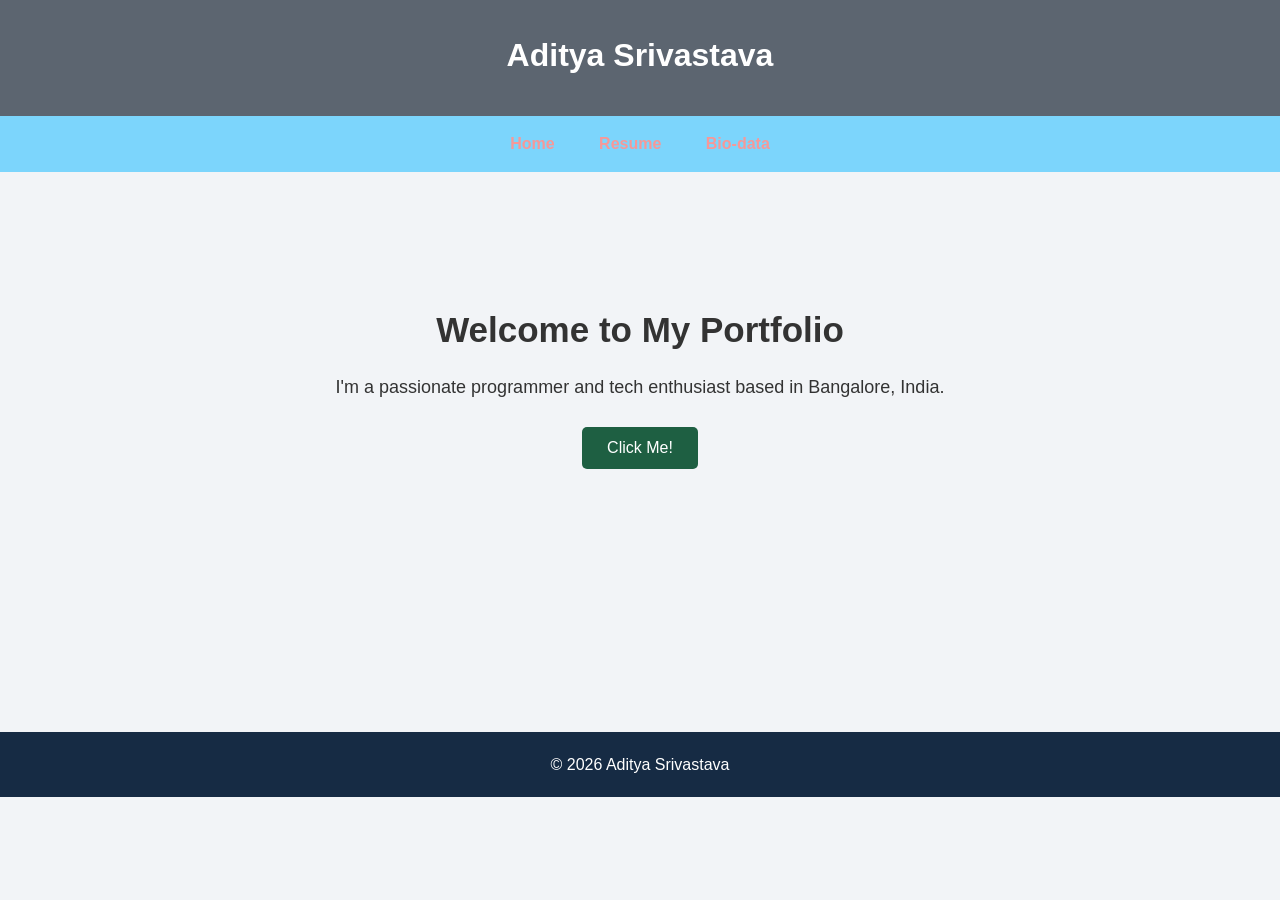
==== index.html @ 36111e2c "Initial portfolio site" ====
<!DOCTYPE html>
<html lang="en">

<head>
    <meta charset="UTF-8">
    <meta name="viewport" content="width=device-width, initial-scale=1.0">
    <title>Aditya Srivastava</title>
    <link rel="stylesheet" href="style.css">
</head>

<body>

<header>
    <h1>Aditya Srivastava</h1>
</header>

<nav>
    <a href="index.html">Home</a>
    <a href="resume.html">Resume</a>
    <a href="biodata.html">Bio-data</a>
</nav>

<main class="container">
    <section class="hero">
        <h2>Welcome to My Portfolio</h2>
        <p>I'm a passionate programmer and tech enthusiast based in Bangalore, India.</p>
        <button onclick="showMessage()">Click Me!</button>
        <p id="message" style="margin-top: 15px; font-weight: bold; color: #1e5f42;"></p>
    </section>
</main>

<footer>
    <p>&copy; 2026 Aditya Srivastava</p>
</footer>

<script src="script.js"></script>
</body>
</html>
---- style.css ----
* {
    margin: 0;
    padding: 0;
    box-sizing: border-box;
}

body {
    font-family: Arial, sans-serif;
    background-color: #f2f4f7;
    color: #333;
    line-height: 1.6;
}

/* Header */

header {
    background-color: #5c6570;
    color: white;
    text-align: center;
    padding: 30px;
}

header h1 {
    margin-bottom: 5px;
}

/* Navigation */

nav {
    background-color: #7cd5fc;
    text-align: center;
    padding: 15px;
}

nav a {
    color: rgb(246, 152, 152);
    text-decoration: none;
    margin: 0 20px;
    font-weight: bold;
}

nav a:hover {
    color: #bf8d18;
}

/* Home */

.hero {
    text-align: center;
    padding: 100px 20px;
    min-height: 500px;
}

.hero h2 {
    font-size: 35px;
    margin-bottom: 15px;
}

.hero p {
    font-size: 18px;
}

/* Button */

button {
    margin-top: 25px;
    padding: 12px 25px;
    border: none;
    background-color: #1e5f42;
    color: white;
    font-size: 16px;
    border-radius: 5px;
    cursor: pointer;
}

button:hover {
    background-color: #ebfb0b;
}

/* Main container */

.container {
    width: 85%;
    max-width: 1000px;
    margin: 30px auto;
}

/* Cards */

.card {
    background-color: rgb(229, 164, 164);
    margin-bottom: 25px;
    padding: 25px;
    border-radius: 10px;
    box-shadow: 0 3px 10px rgba(0, 0, 0, 0.1);
}

.card h2 {
    color: #000000;
    margin-bottom: 15px;
    border-bottom: 2px solid #60e502;
    padding-bottom: 5px;
}

/* Tables */

table {
    width: 100%;
    border-collapse: collapse;
    margin-top: 10px;
}

th,
td {
    border: 1px solid #e7a3a3;
    padding: 12px;
    text-align: left;
}

th {
    background-color: #2a5997;
    color: white;
}

tr:nth-child(even) {
    background-color: #f0ebeb;
}

/* Lists */

ul {
    padding-left: 25px;
}

li {
    margin: 8px 0;
}

/* Footer */

footer {
    background-color: #162b44;
    color: white;
    text-align: center;
    padding: 20px;
    margin-top: 30px;
}

/* Mobile */

@media (max-width: 600px) {

    nav a {
        display: block;
        margin: 8px;
    }

    .container {
        width: 95%;
    }

    table {
        font-size: 14px;
    }

    .hero h2 {
        font-size: 28px;
    }
}
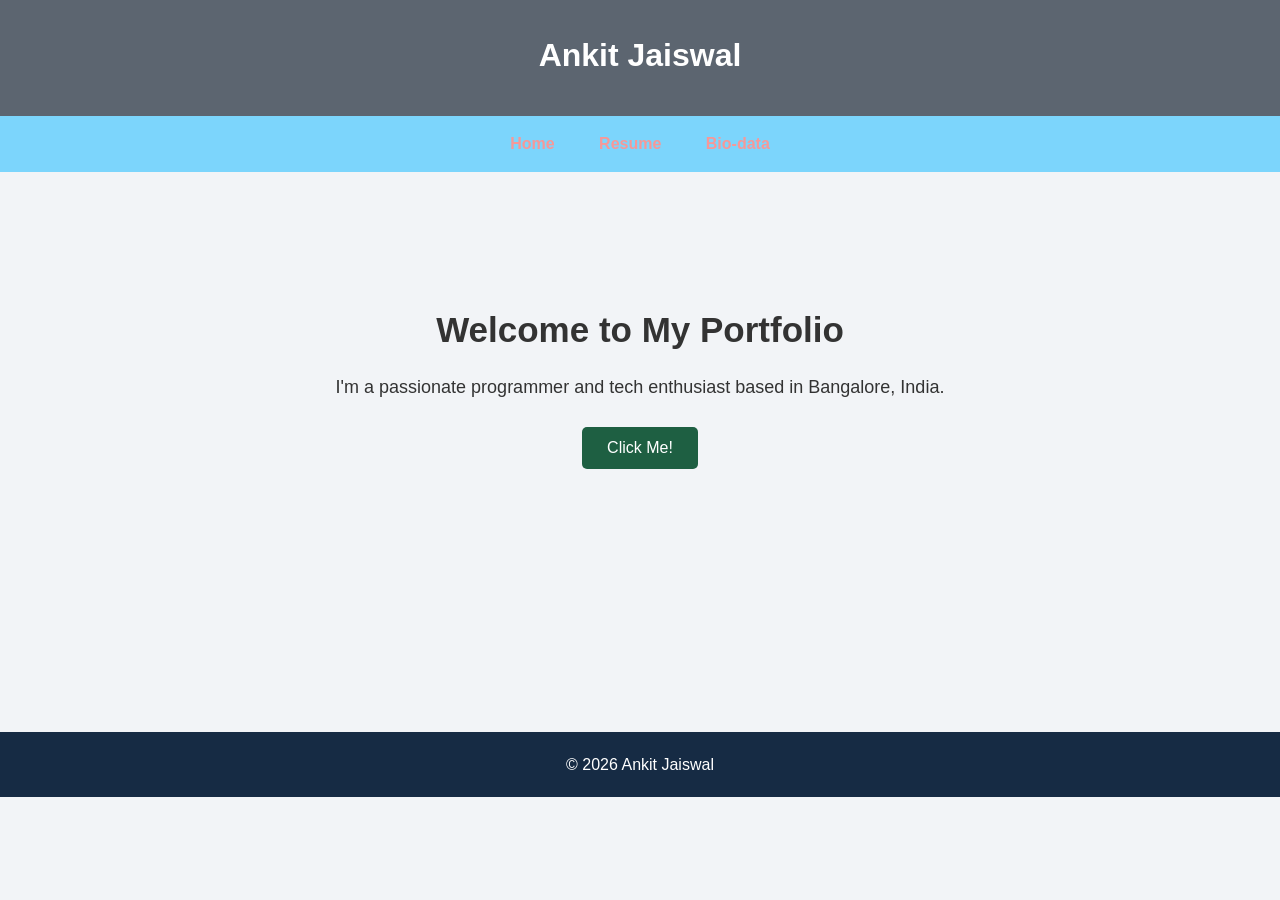
==== commit f3457470: "Update name to Ankit Jaiswal" ====
--- a/index.html
+++ b/index.html
@@ -4,14 +4,14 @@
 <head>
     <meta charset="UTF-8">
     <meta name="viewport" content="width=device-width, initial-scale=1.0">
-    <title>Aditya Srivastava</title>
+    <title>Ankit Jaiswal</title>
     <link rel="stylesheet" href="style.css">
 </head>
 
 <body>
 
 <header>
-    <h1>Aditya Srivastava</h1>
+    <h1>Ankit Jaiswal</h1>
 </header>
 
 <nav>
@@ -30,7 +30,7 @@
 </main>
 
 <footer>
-    <p>&copy; 2026 Aditya Srivastava</p>
+    <p>&copy; 2026 Ankit Jaiswal</p>
 </footer>
 
 <script src="script.js"></script>
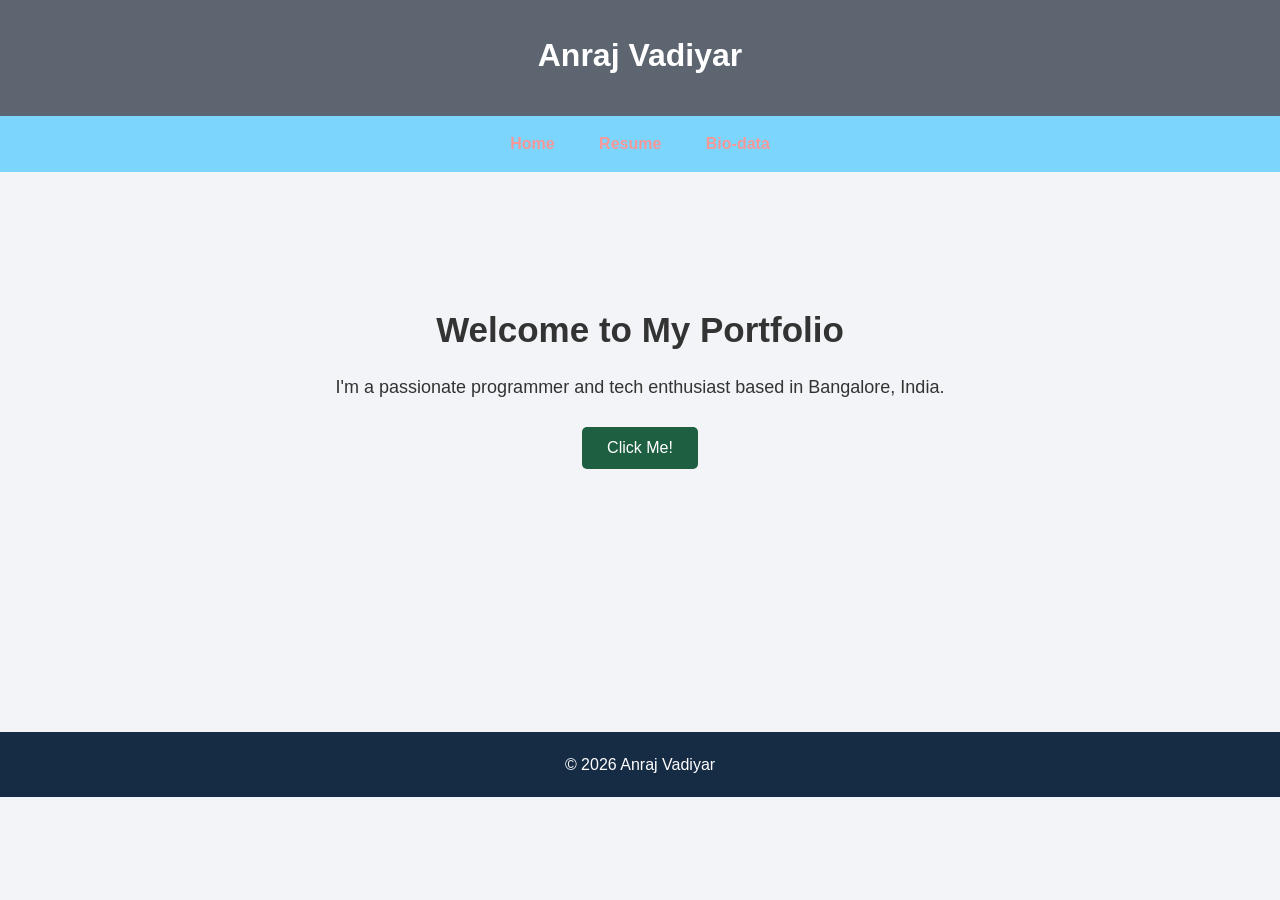
==== commit 78149468: "Update name to Anraj Vadiyar" ====
--- a/index.html
+++ b/index.html
@@ -4,14 +4,14 @@
 <head>
     <meta charset="UTF-8">
     <meta name="viewport" content="width=device-width, initial-scale=1.0">
-    <title>Ankit Jaiswal</title>
+    <title>Anraj Vadiyar</title>
     <link rel="stylesheet" href="style.css">
 </head>
 
 <body>
 
 <header>
-    <h1>Ankit Jaiswal</h1>
+    <h1>Anraj Vadiyar</h1>
 </header>
 
 <nav>
@@ -30,7 +30,7 @@
 </main>
 
 <footer>
-    <p>&copy; 2026 Ankit Jaiswal</p>
+    <p>&copy; 2026 Anraj Vadiyar</p>
 </footer>
 
 <script src="script.js"></script>
